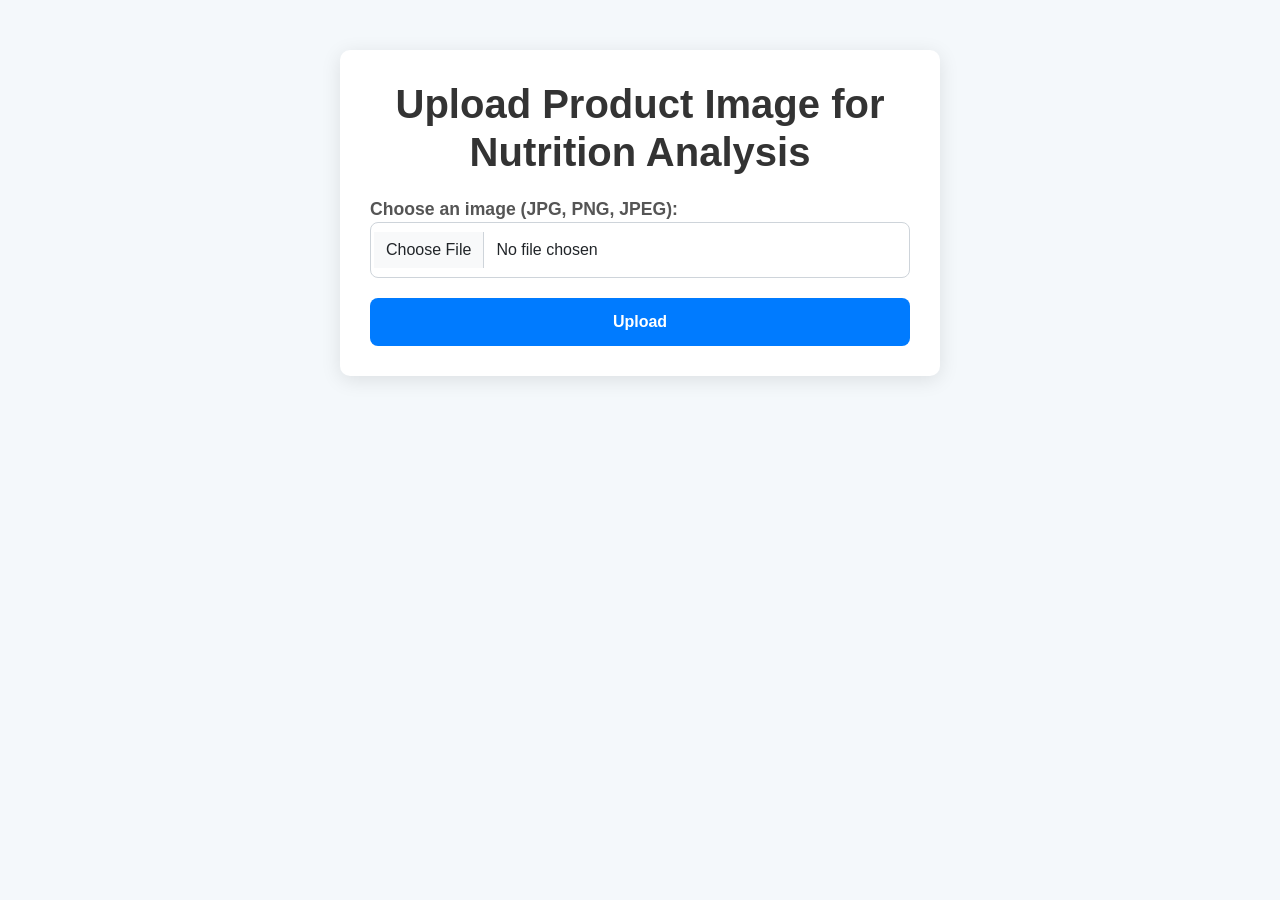
==== templates/upload.html @ a9c37096 "uploaded the requried files" ====
<!DOCTYPE html>
<html lang="en">

<head>
    <meta charset="UTF-8">
    <meta name="viewport" content="width=device-width, initial-scale=1.0">
    <title>Upload Product Image</title>
    <link href="https://cdn.jsdelivr.net/npm/bootstrap@5.3.0-alpha1/dist/css/bootstrap.min.css" rel="stylesheet">
    <style>
        /* Basic Styling */
        body {
            background-color: #f4f8fb;
            font-family: 'Segoe UI', Tahoma, Geneva, Verdana, sans-serif;
        }

        .container {
            margin-top: 50px;
            padding: 30px;
            background-color: #ffffff;
            border-radius: 10px;
            box-shadow: 0 4px 20px rgba(0, 0, 0, 0.1);
            max-width: 600px;
        }

        h1 {
            font-size: 2.5rem;
            color: #333;
            text-align: center;
            font-weight: bold;
            margin-bottom: 20px;
        }

        .form-group label {
            font-size: 1.1rem;
            color: #555;
            font-weight: 600;
        }

        .form-control {
            border-radius: 8px;
            padding: 15px;
            border: 1px solid #ced4da;
            transition: border-color 0.3s;
        }

        .form-control:focus {
            border-color: #007bff;
            box-shadow: 0 0 5px rgba(0, 123, 255, 0.5);
        }

        .btn-primary {
            background-color: #007bff;
            border: none;
            font-weight: bold;
            padding: 12px 20px;
            border-radius: 8px;
            width: 100%;
        }

        .btn-primary:hover {
            background-color: #0056b3;
        }

        .alert {
            display: none;
            font-size: 1.2rem;
            color: #dc3545;
            margin-top: 20px;
        }

        .form-control {
            margin-bottom: 20px;
        }
    </style>
</head>

<body>

    <div class="container">
        <h1>Upload Product Image for Nutrition Analysis</h1>

        <form method="POST" enctype="multipart/form-data" id="uploadForm">
            <div class="form-group">
                <label for="file">Choose an image (JPG, PNG, JPEG):</label>
                <input type="file" class="form-control" id="file" name="file" accept="image/*" required>
            </div>
            <button type="submit" class="btn btn-primary">Upload</button>
        </form>

        <div id="error-message" class="alert">
            Please upload a valid image file (JPG, PNG, or JPEG).
        </div>
    </div>

    <script>
        document.getElementById('uploadForm').addEventListener('submit', function (e) {
            var fileInput = document.getElementById('file');
            var file = fileInput.files[0];

            if (file && !file.type.startsWith('image/')) {
                e.preventDefault();
                document.getElementById('error-message').style.display = 'block';
            }
        });
    </script>

</body>

</html>
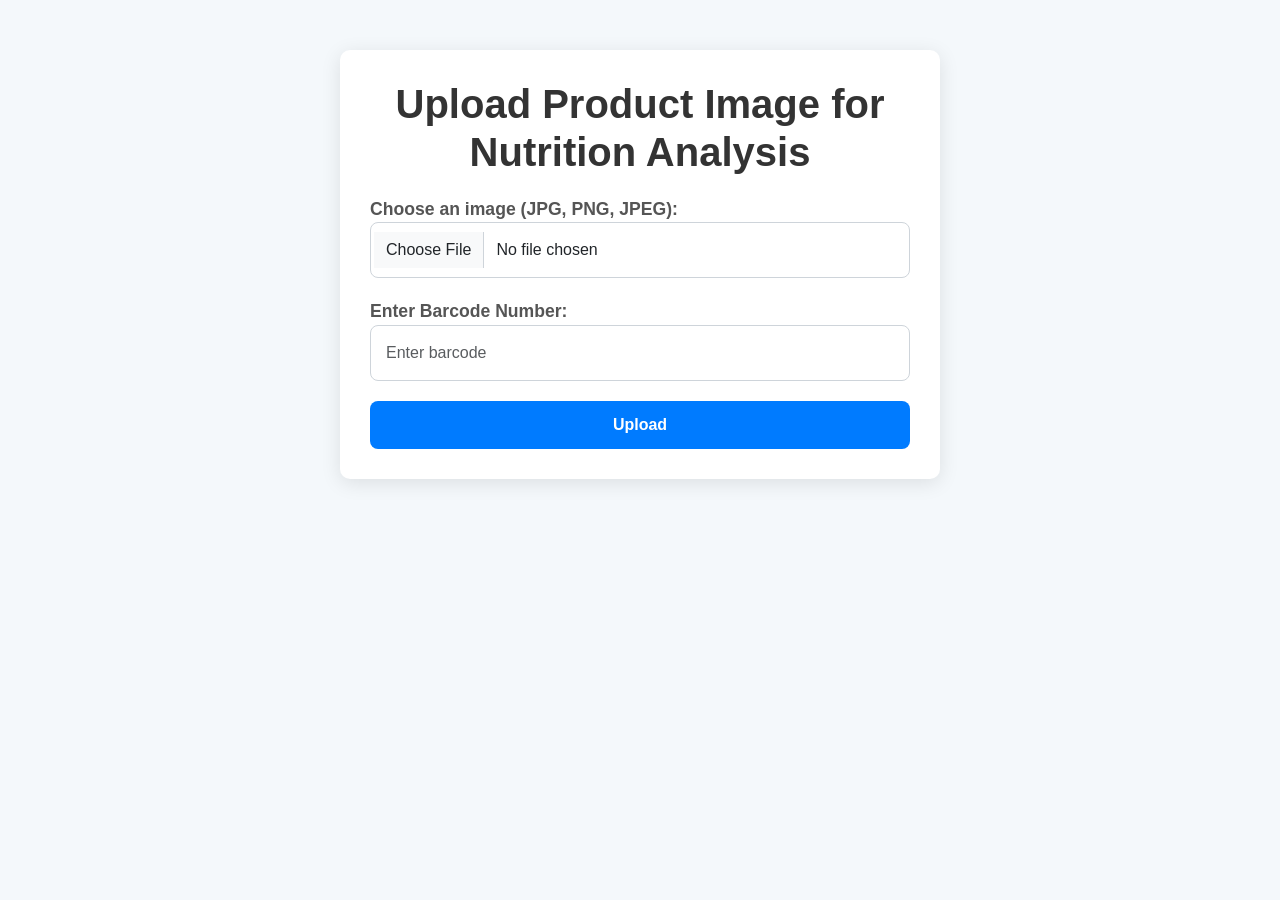
==== commit 31cd62e2: "Product review and allergy merged" ====
--- a/templates/upload.html
+++ b/templates/upload.html
@@ -84,6 +84,12 @@
                 <label for="file">Choose an image (JPG, PNG, JPEG):</label>
                 <input type="file" class="form-control" id="file" name="file" accept="image/*" required>
             </div>
+
+            <div class="form-group">
+                <label for="barcode">Enter Barcode Number:</label>
+                <input type="text" class="form-control" id="barcode" name="barcode" placeholder="Enter barcode" required>
+            </div>
+
             <button type="submit" class="btn btn-primary">Upload</button>
         </form>
 
@@ -101,6 +107,10 @@
                 e.preventDefault();
                 document.getElementById('error-message').style.display = 'block';
             }
+            if (barcodeInput === "") {
+                e.preventDefault();
+                alert("Please enter a barcode number.");
+            }
         });
     </script>
 
